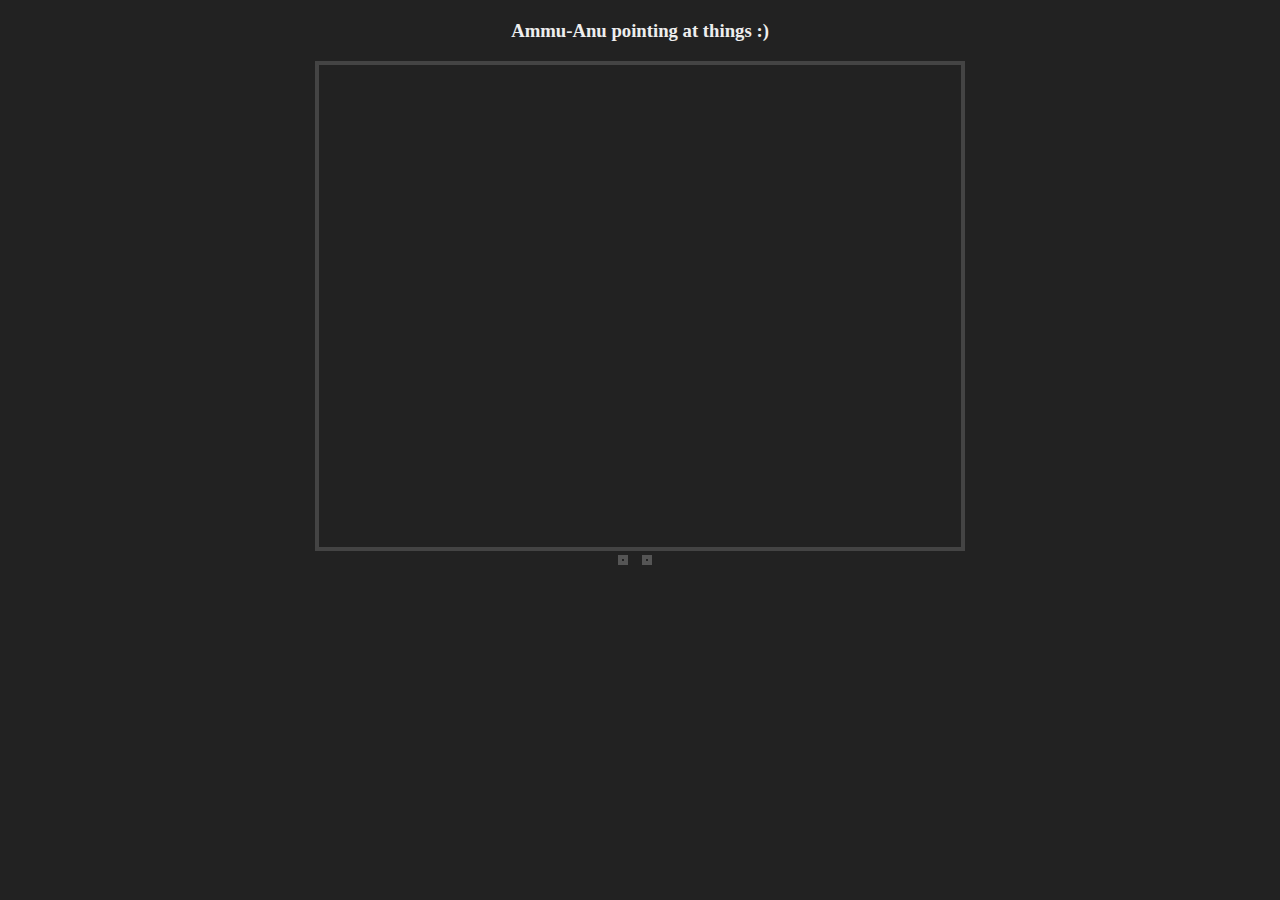
==== index.html @ 00ca406b "crap not working" ====
<!DOCTYPE html>
<html lang="en">
<head>
  <meta charset="utf-8">
  <title>Ammu-Anu pointing at things</title>
  <meta name="viewport" content="width=device-width, initial-scale=1.0">
  <link rel="stylesheet" type="text/css" href="style.css">
</head>
<body>
    <h3>Ammu-Anu pointing at things :)</h3>
    <div class="preview" align = "center">
        <canvas name="preview" alt="" width=640 height=480/>
    </div>
    <div class="thumbnails" align="center">
        <img name="img1" alt=""/>
        <img name="img2" alt=""/>
        <!-- <img onmouseover="preview.src=img3.src" name="img3" src="http://goo.gl/33em65" alt=""/> -->
    </div>
    <!--<canvas id="screen" tabindex="1" width="800" height="600"></canvas>-->
    <script src="https://ajax.googleapis.com/ajax/libs/jquery/2.1.3/jquery.min.js"></script>
    <script src="sauce.js"></script>
 <!-- <script>
    $("#screen").focus()
  </script>
  -->
</body>
</html>
---- style.css ----
body {
    background: #222;
    margin-top: 20px;
    }

h3 {
    color: #eee;
    font-family: Verdana;
    text-align: center;
}

.thumbnails img {
    height: 80px;
    border: 4px solid #555;
    padding: 1px;
    margin: 0 10px 10px 0;
}

.thumbnails img:hover {
    border: 4px solid #00ccff;
    cursor:pointer;
}

canvas {
    border: 4px solid #444;
    padding: 1px;
    height: 480px;
    width: 640px;
}
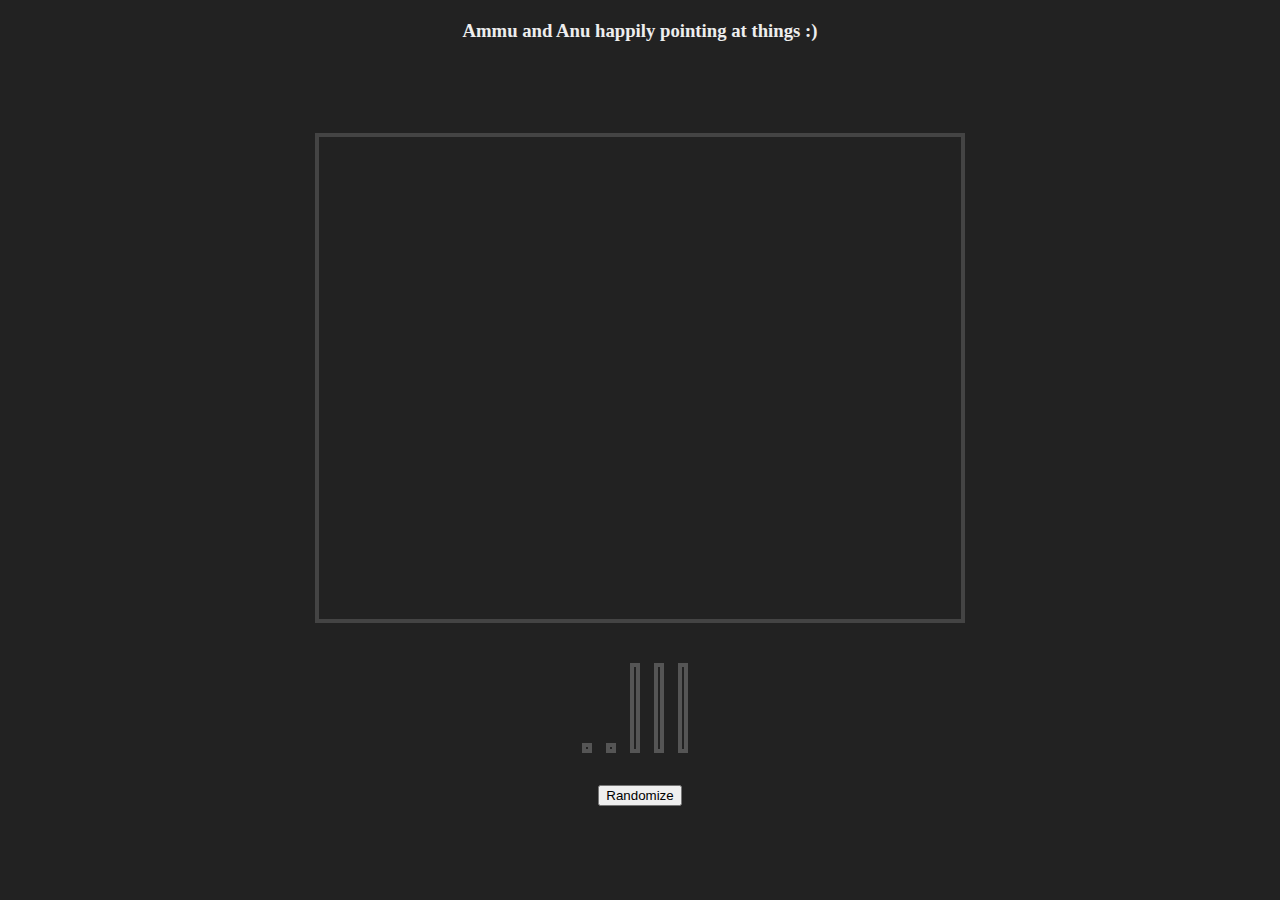
==== commit 1175f404: "gh pages" ====
--- a/index.html
+++ b/index.html
@@ -2,19 +2,28 @@
 <html lang="en">
 <head>
   <meta charset="utf-8">
-  <title>Ammu-Anu pointing at things</title>
+  <title>04_01</title>
   <meta name="viewport" content="width=device-width, initial-scale=1.0">
   <link rel="stylesheet" type="text/css" href="style.css">
 </head>
 <body>
-    <h3>Ammu-Anu pointing at things :)</h3>
+    <h3>Ammu and Anu happily pointing at things :)</h3>
+    <br/><br/><br/><br/>
     <div class="preview" align = "center">
-        <canvas name="preview" alt="" width=640 height=480/>
+        <canvas name="preview" alt="" width=720 height=480/>
     </div>
+    <br/><br/>
     <div class="thumbnails" align="center">
         <img name="img1" alt=""/>
         <img name="img2" alt=""/>
+        <img name="img3" alt=""/>
+        <img name="img4" alt=""/>
+        <img name="img5" alt=""/>        
         <!-- <img onmouseover="preview.src=img3.src" name="img3" src="http://goo.gl/33em65" alt=""/> -->
+    </div>
+    <br/>
+    <div align="center">
+      <input type="button" onclick="randomize()" value="Randomize" align="center"/> 
     </div>
     <!--<canvas id="screen" tabindex="1" width="800" height="600"></canvas>-->
     <script src="https://ajax.googleapis.com/ajax/libs/jquery/2.1.3/jquery.min.js"></script>
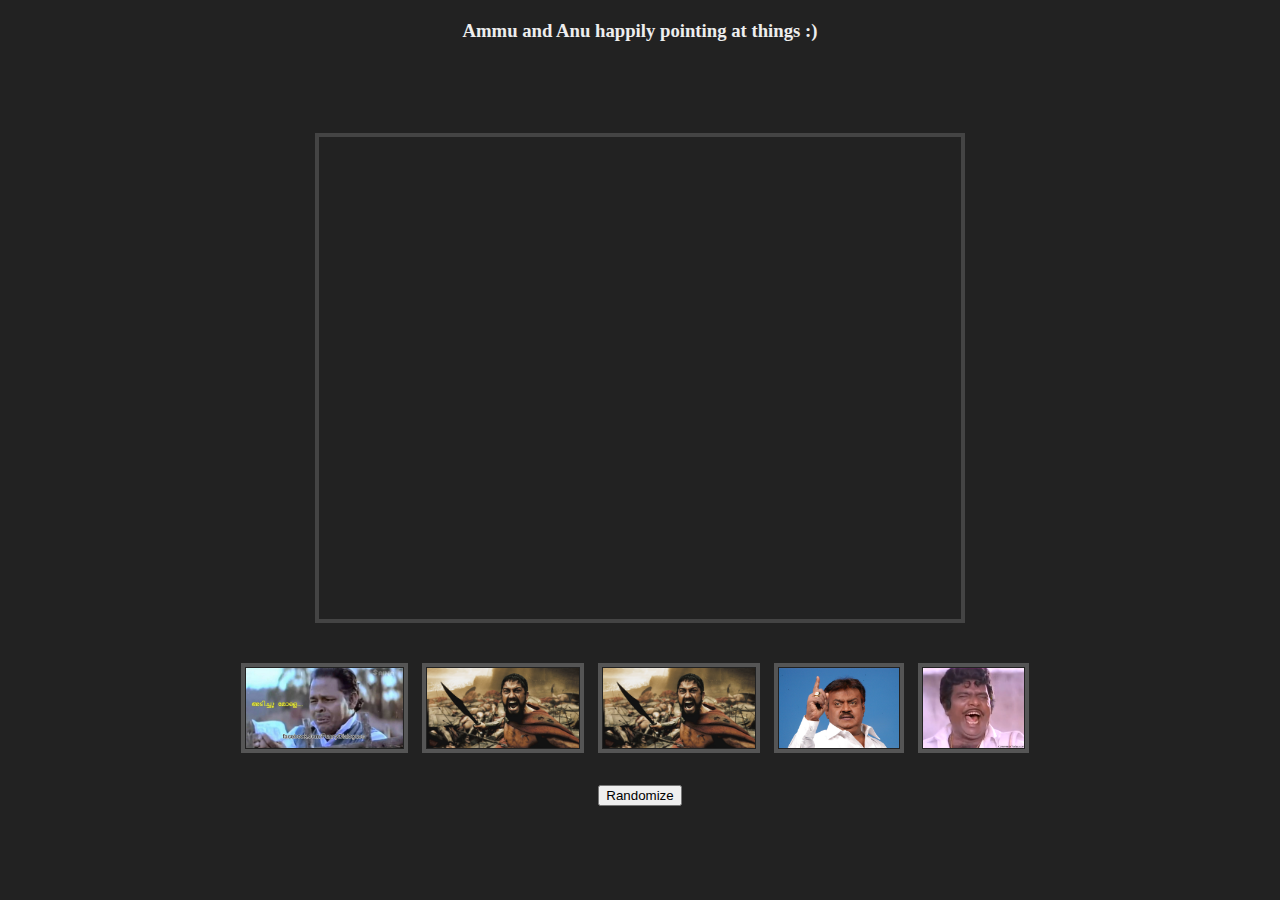
==== commit 52ba13be: "added randomize" ====
--- a/index.html
+++ b/index.html
@@ -7,6 +7,7 @@
   <link rel="stylesheet" type="text/css" href="style.css">
 </head>
 <body>
+    
     <h3>Ammu and Anu happily pointing at things :)</h3>
     <br/><br/><br/><br/>
     <div class="preview" align = "center">
